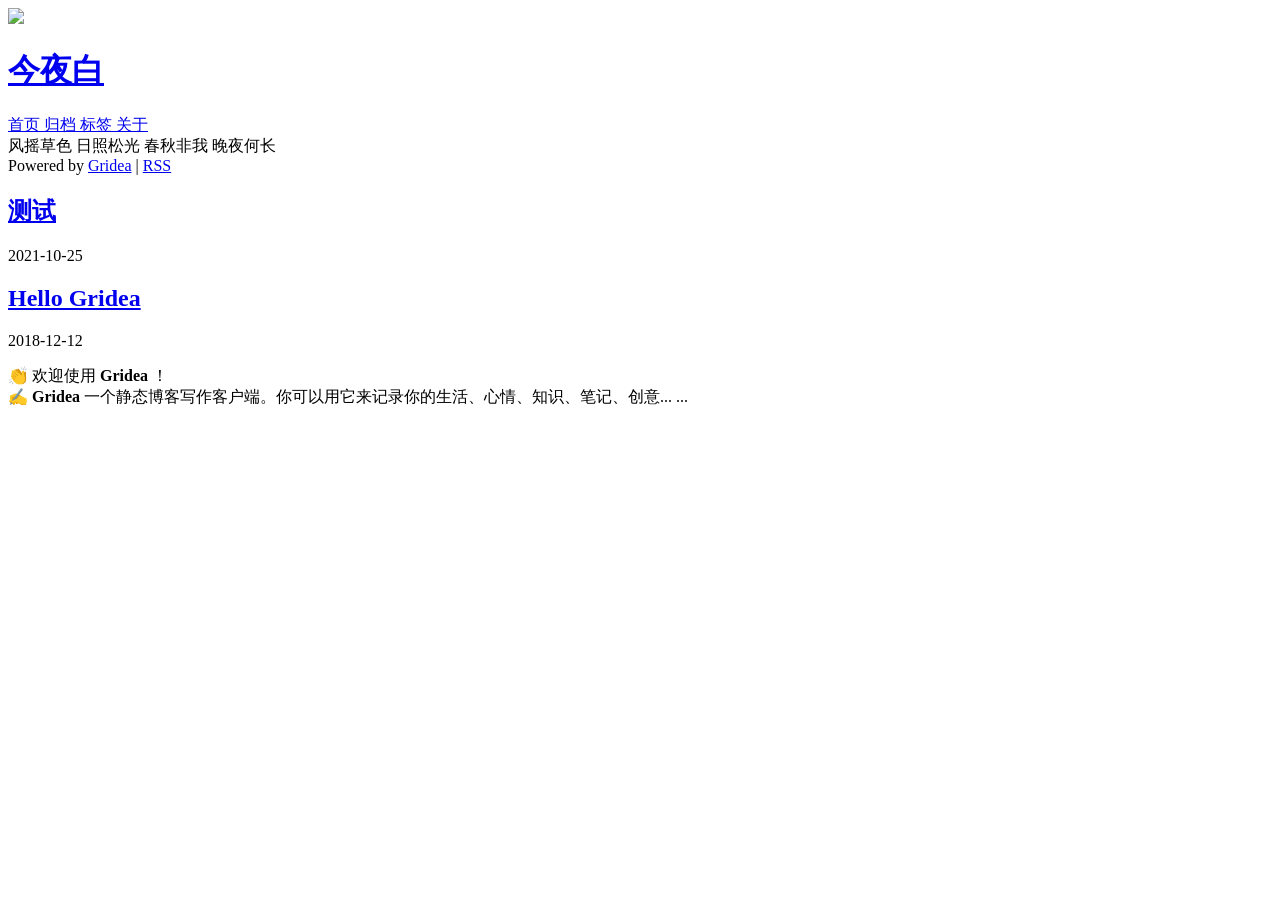
==== index.html @ 426cfcf4 "update from gridea: 2021-10-25 20:37:47" ====
<!DOCTYPE html>
<html>
  <head>
    <meta charset="utf-8" >

<title>今夜白</title>

<meta name="viewport" content="width=device-width, initial-scale=1, maximum-scale=1, user-scalable=no">

<link rel="stylesheet" href="https://use.fontawesome.com/releases/v5.7.2/css/all.css" integrity="sha384-fnmOCqbTlWIlj8LyTjo7mOUStjsKC4pOpQbqyi7RrhN7udi9RwhKkMHpvLbHG9Sr" crossorigin="anonymous">
<link rel="shortcut icon" href="https://moonlight-bai.vercel.app//favicon.ico?v=1635165450169">
<link rel="stylesheet" href="https://moonlight-bai.vercel.app//styles/main.css">



<link rel="stylesheet" href="https://unpkg.com/aos@next/dist/aos.css" />
<script src="https://cdn.jsdelivr.net/npm/vue/dist/vue.js"></script>



    <meta name="description" content="风摇草色 日照松光 春秋非我 晚夜何长">
    
  </head>
  <body>
    <div id="app" class="main">

      <div class="sidebar" :class="{ 'full-height': menuVisible }">
  <div class="top-container" data-aos="fade-right">
    <div class="top-header-container">
      <a class="site-title-container" href="https://moonlight-bai.vercel.app/">
        <img src="https://moonlight-bai.vercel.app//images/avatar.png?v=1635165450169" class="site-logo">
        <h1 class="site-title">今夜白</h1>
      </a>
      <div class="menu-btn" @click="menuVisible = !menuVisible">
        <div class="line"></div>
      </div>
    </div>
    <div>
      
        
          <a href="/" class="site-nav">
            首页
          </a>
        
      
        
          <a href="/archives" class="site-nav">
            归档
          </a>
        
      
        
          <a href="/tags" class="site-nav">
            标签
          </a>
        
      
        
          <a href="/post/about" class="site-nav">
            关于
          </a>
        
      
    </div>
  </div>
  <div class="bottom-container" data-aos="flip-up" data-aos-offset="0">
    <div class="social-container">
      
        
      
        
      
        
      
        
      
        
      
    </div>
    <div class="site-description">
      风摇草色 日照松光 春秋非我 晚夜何长
    </div>
    <div class="site-footer">
      Powered by <a href="https://github.com/getgridea/gridea" target="_blank">Gridea</a> | <a class="rss" href="https://moonlight-bai.vercel.app//atom.xml" target="_blank">RSS</a>
    </div>
  </div>
</div>


      <div class="main-container">
        <div class="content-container" data-aos="fade-up">
          
            <article class="post-item">
              <div class="left">
                <a href="https://moonlight-bai.vercel.app/post/ce-shi/">
                  <h2 class="post-title">测试</h2>
                </a>
                <div class="post-date">
                  2021-10-25
                </div>
                <div class="post-abstract">
                  
                </div>
              </div>
              
            </article>
          
            <article class="post-item">
              <div class="left">
                <a href="https://moonlight-bai.vercel.app/post/hello-gridea/">
                  <h2 class="post-title">Hello Gridea</h2>
                </a>
                <div class="post-date">
                  2018-12-12
                </div>
                <div class="post-abstract">
                  <p>👏  欢迎使用 <strong>Gridea</strong> ！<br>
✍️  <strong>Gridea</strong> 一个静态博客写作客户端。你可以用它来记录你的生活、心情、知识、笔记、创意... ...</p>

                </div>
              </div>
              
                <a class="right" href="https://moonlight-bai.vercel.app/post/hello-gridea/">
                  <div class="feature-container" style="background-image: url('https://moonlight-bai.vercel.app//post-images/hello-gridea.png')">
                  </div>
                </a>
              
            </article>
          

          <div class="pagination-container">
  
  
</div>

        </div>
      </div>
    </div>

    <script src="https://unpkg.com/aos@next/dist/aos.js"></script>
<script type="application/javascript">

AOS.init();

var app = new Vue({
  el: '#app',
  data: {
    menuVisible: false,
  },
})

</script>


  <script src="https://cdn.bootcss.com/highlight.js/9.12.0/highlight.min.js"></script>
  <script>
    hljs.initHighlightingOnLoad()
  </script>





  </body>
</html>
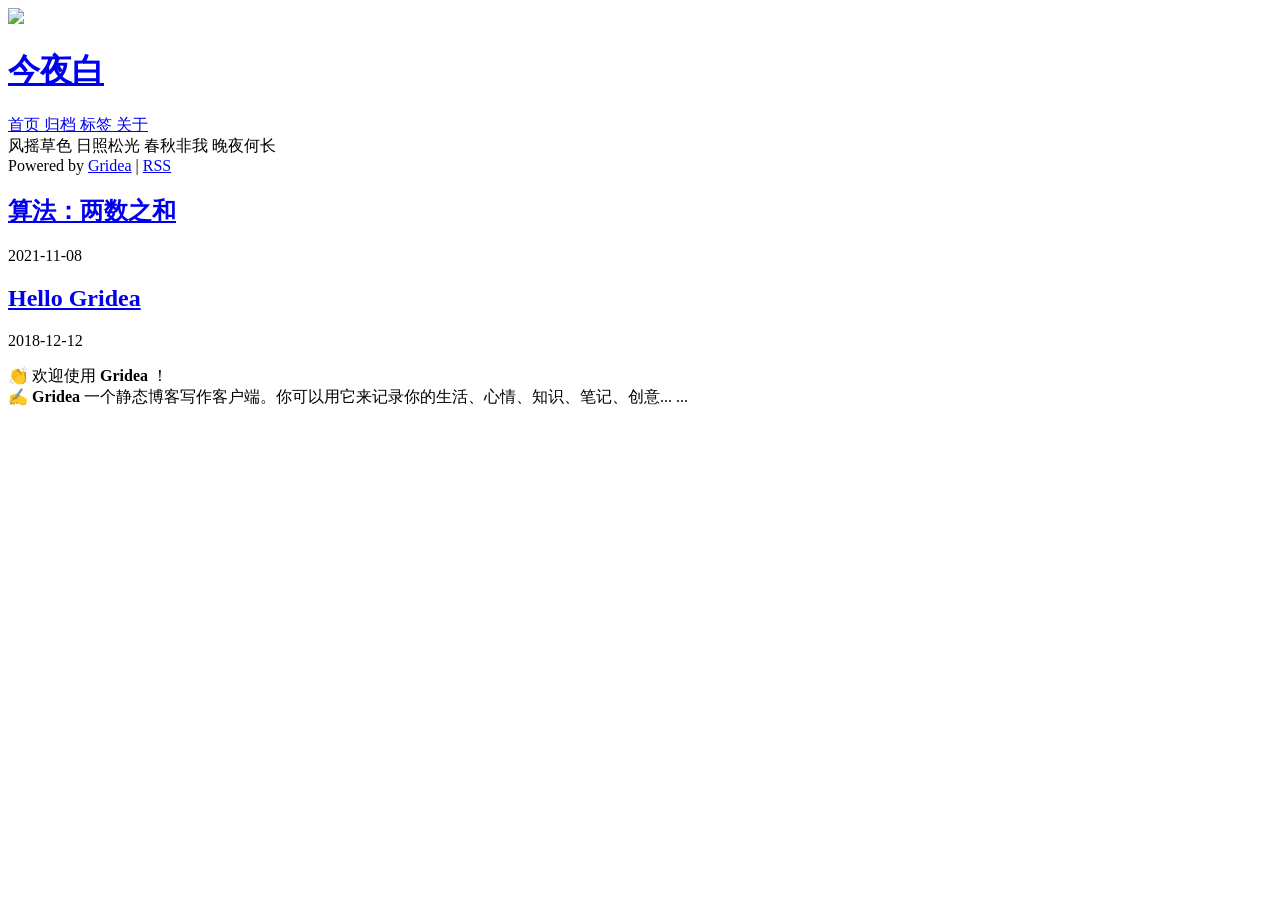
==== commit 137b7cc4: "update from gridea: 2021-11-09 10:47:07" ====
--- a/index.html
+++ b/index.html
@@ -8,7 +8,7 @@
 <meta name="viewport" content="width=device-width, initial-scale=1, maximum-scale=1, user-scalable=no">
 
 <link rel="stylesheet" href="https://use.fontawesome.com/releases/v5.7.2/css/all.css" integrity="sha384-fnmOCqbTlWIlj8LyTjo7mOUStjsKC4pOpQbqyi7RrhN7udi9RwhKkMHpvLbHG9Sr" crossorigin="anonymous">
-<link rel="shortcut icon" href="https://moonlight-bai.vercel.app//favicon.ico?v=1635165450169">
+<link rel="shortcut icon" href="https://moonlight-bai.vercel.app//favicon.ico?v=1636426021953">
 <link rel="stylesheet" href="https://moonlight-bai.vercel.app//styles/main.css">
 
 
@@ -28,7 +28,7 @@
   <div class="top-container" data-aos="fade-right">
     <div class="top-header-container">
       <a class="site-title-container" href="https://moonlight-bai.vercel.app/">
-        <img src="https://moonlight-bai.vercel.app//images/avatar.png?v=1635165450169" class="site-logo">
+        <img src="https://moonlight-bai.vercel.app//images/avatar.png?v=1636426021953" class="site-logo">
         <h1 class="site-title">今夜白</h1>
       </a>
       <div class="menu-btn" @click="menuVisible = !menuVisible">
@@ -92,11 +92,11 @@
           
             <article class="post-item">
               <div class="left">
-                <a href="https://moonlight-bai.vercel.app/post/ce-shi/">
-                  <h2 class="post-title">测试</h2>
+                <a href="https://moonlight-bai.vercel.app/post/suan-fa-liang-shu-zhi-he/">
+                  <h2 class="post-title">算法：两数之和</h2>
                 </a>
                 <div class="post-date">
-                  2021-10-25
+                  2021-11-08
                 </div>
                 <div class="post-abstract">
                   
